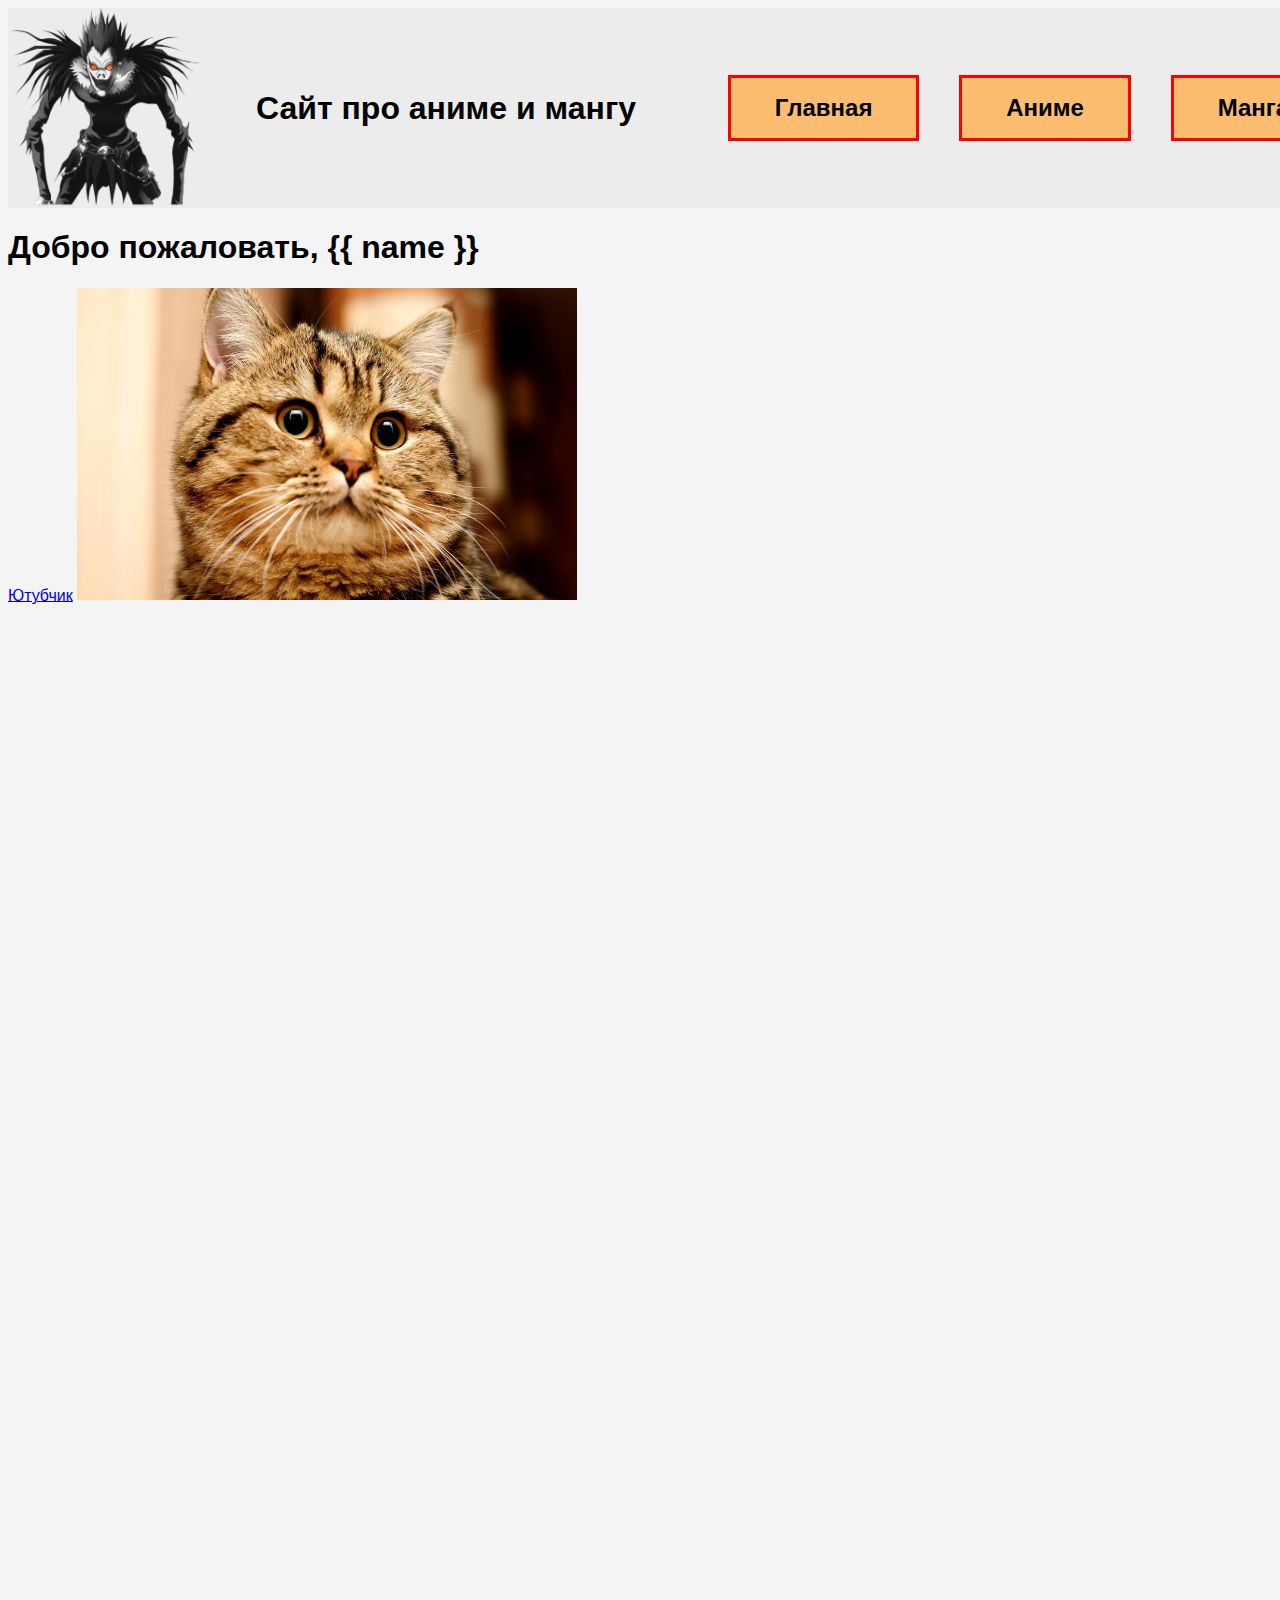
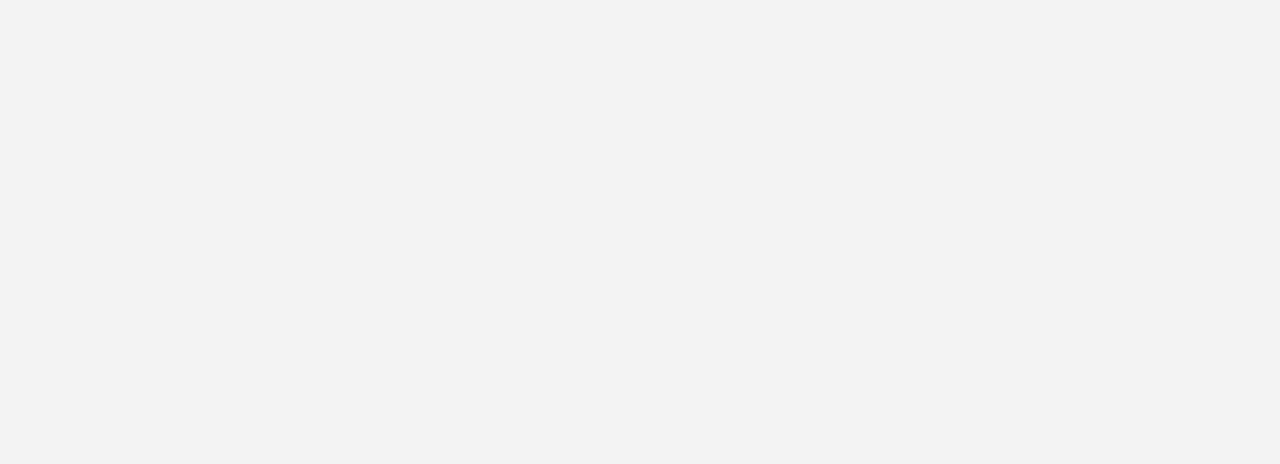
==== sites/animesite/templates/index.html @ 9c1563f3 "Add files via upload" ====
<!DOCTYPE html>
<html lang="en-ru">
<!-- Параметры страницы -->
<head>
    <meta charset="UTF-8">
    <title>Моя первая страница</title>
    <link rel="stylesheet" href="../static/style.css">
</head>
<!-- Контент веб-страницы -->
<body>
    <!-- header - это шапка сайта        -->
    <header>
        <img class="logo" src="../static/logo.png" alt="" width="196px" height="209px">
        <h2 class="site-name">Сайт про аниме и мангу</h2>
        <nav style="text-align: center;">
            <a class="nav-link" href="#">Главная</a>
            <a class="nav-link" href="anime">Аниме</a>
            <a class="nav-link" href="#">Манга</a>
        </nav>
    </header>
    <h1>Добро пожаловать, {{ name }}</h1>
    <main>
        <!-- href - hyper reference - атрибут адреса ссылки -->
        <a href="https://youtube.com" target="_blank">Ютубчик</a>
        <img src="../static/kotik.jpg" alt="Картинка не загрузилась :(" width="500px">    
        <iframe width="500" height="300" src="https://www.youtube.com/embed/aD5Mst0OoSs?si=6FxvQi_hrvBG1r5N" title="YouTube video player" frameborder="0" allow="accelerometer; autoplay; clipboard-write; encrypted-media; gyroscope; picture-in-picture; web-share" referrerpolicy="strict-origin-when-cross-origin" allowfullscreen style="display: block; text-align: center; margin: 0 auto;"></iframe>    
    </main>
</body>
</html>
---- sites/animesite/static/style.css ----
/* селектор по тегу */
body {
    width: 1440px;
    height: 2048px;
    background-color: #F4F4F4;
    font-family: Arial, Helvetica, sans-serif;
}

header {
    height: 200px;
    width: 1440px;
    background-color: #ECECEC;
    display: flex;
    align-items: center;
}

nav {
    width: 688px;
    height: 50px;
    display: flex;
    justify-content: space-evenly;
    align-items: center;
}

li {
    color: red;
}

/* селектор по классу */
.site-name {
    margin-left: 42px;
    margin-right: 42px;
    width: 400px;
    height: 70px;
    text-align: center;
    font-size: 32px;
    align-content: center;
}

.nav-link {
    color: black;
    text-decoration: none;                  
    font-size: 24px;
    font-weight: bold;
    padding: 16px 44px;
    background-color: #FCBD71;
    border: 3px solid red;

    /* 
    display: block;
    width: 200px;
    height: 50px;
    */
}

.heading {
    font-size: 36px;
    text-align: center;
}

.anime-card {
    display: flex;
    width: 1340px;
    margin: 0 auto;
    justify-content: space-evenly;
    margin-top: 60px;
    border: 5px inset #FCBD71;
}
                            
.anime-name, .anime-description {
    font-size: 36px;
}

.anime-name {
    font-weight: bold;
    font-style: italic;
    width: 376px;
}

.anime-description {
    margin-top: 80px;
    width: 380px;
}

.berzerk {
    color: magenta;
}
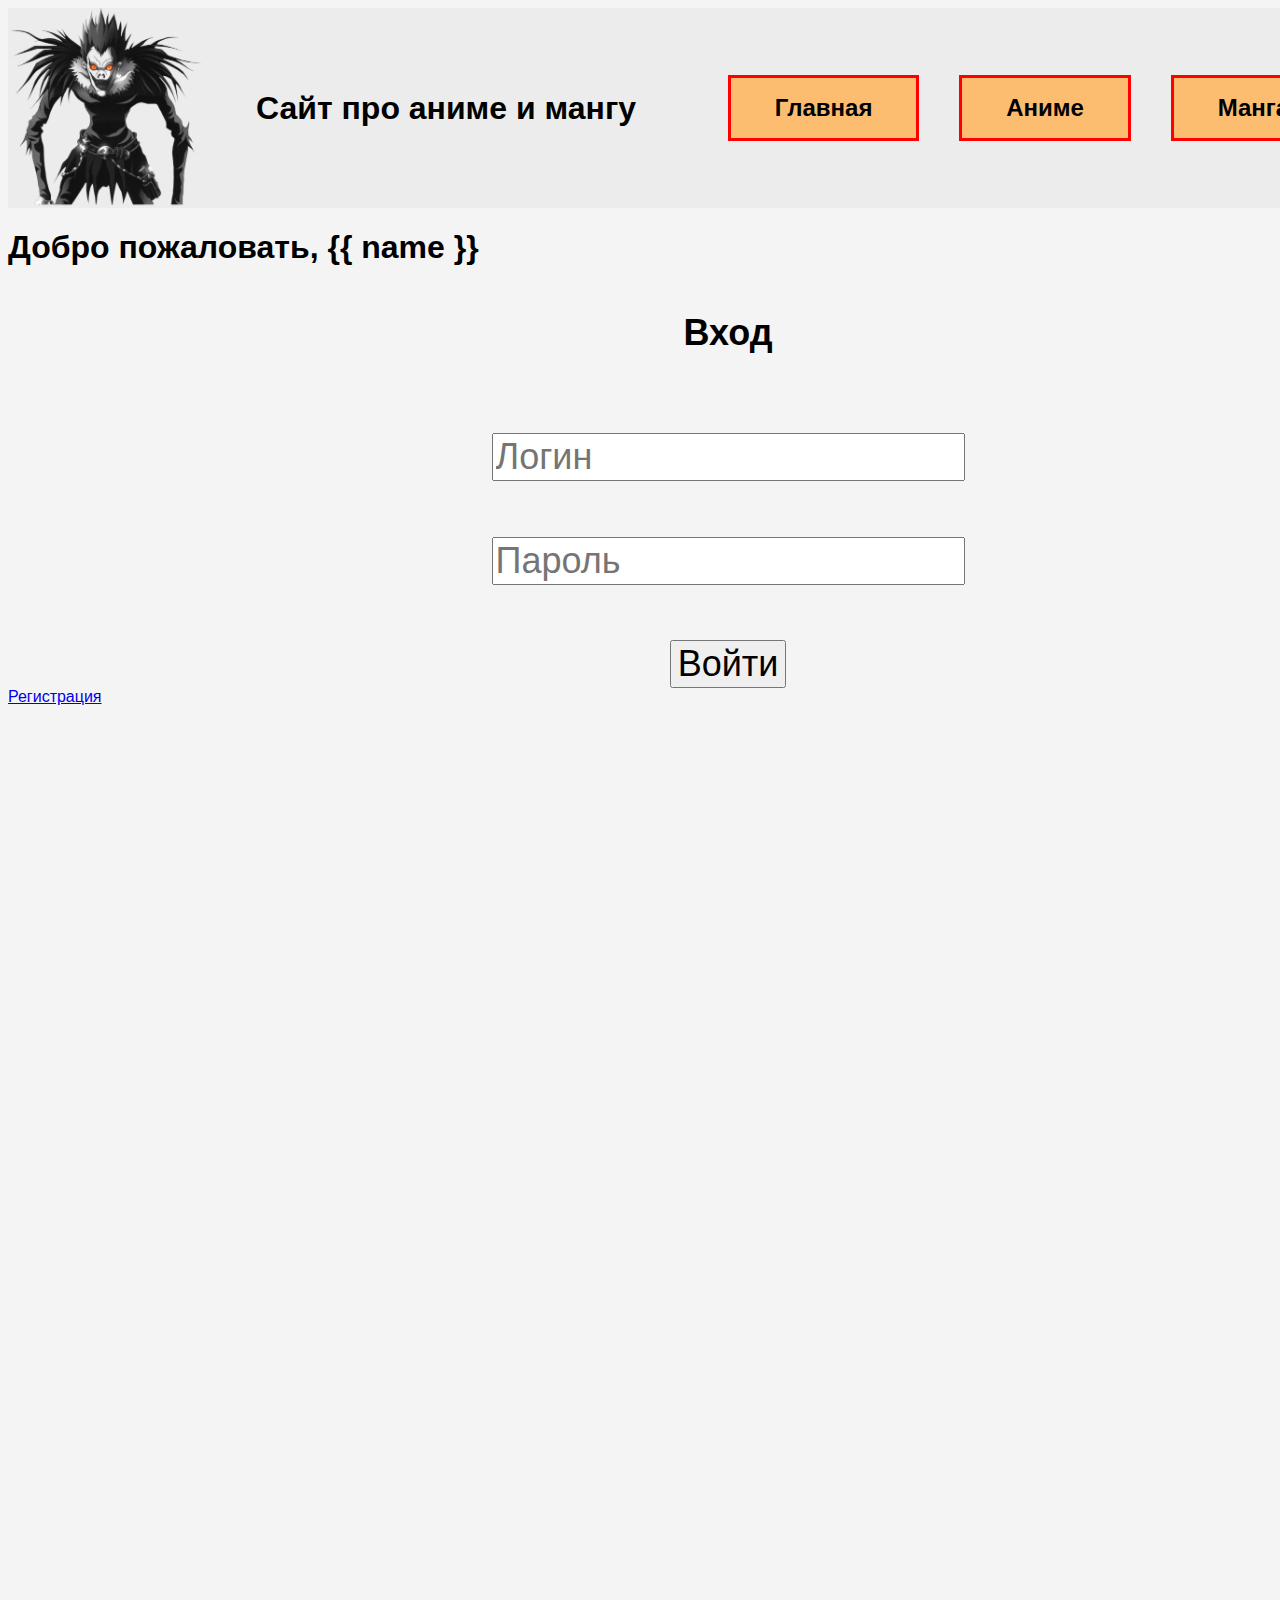
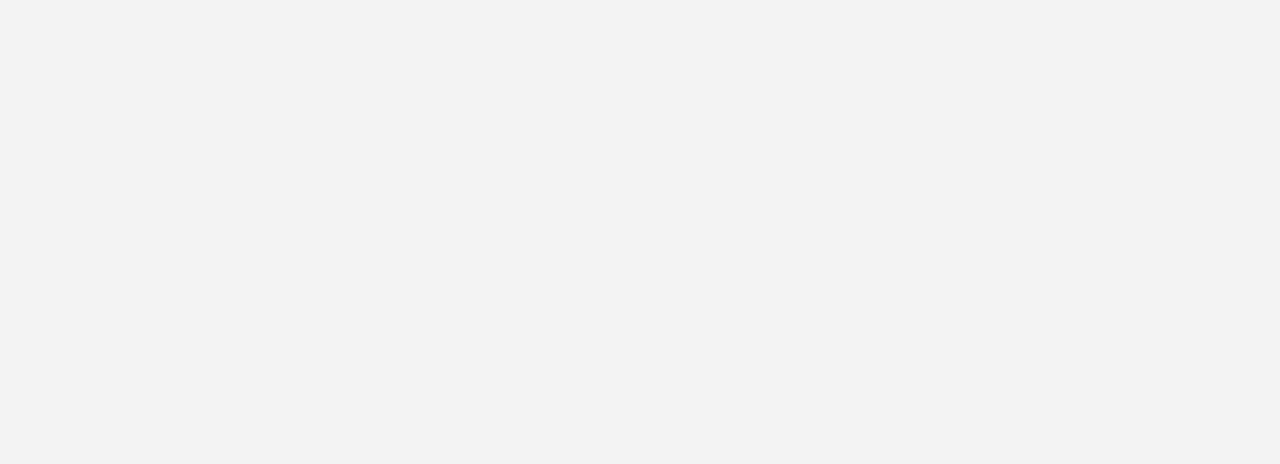
==== commit 0b338f10: "Add files via upload" ====
--- a/sites/animesite/templates/index.html
+++ b/sites/animesite/templates/index.html
@@ -20,10 +20,16 @@
     </header>
     <h1>Добро пожаловать, {{ name }}</h1>
     <main>
-        <!-- href - hyper reference - атрибут адреса ссылки -->
-        <a href="https://youtube.com" target="_blank">Ютубчик</a>
-        <img src="../static/kotik.jpg" alt="Картинка не загрузилась :(" width="500px">    
-        <iframe width="500" height="300" src="https://www.youtube.com/embed/aD5Mst0OoSs?si=6FxvQi_hrvBG1r5N" title="YouTube video player" frameborder="0" allow="accelerometer; autoplay; clipboard-write; encrypted-media; gyroscope; picture-in-picture; web-share" referrerpolicy="strict-origin-when-cross-origin" allowfullscreen style="display: block; text-align: center; margin: 0 auto;"></iframe>    
+        <form class="login-form" action="" method="POST">
+            <h1 class="login-form-heading">Вход</h1>
+            <input type="text" name="username" placeholder="Логин" required>
+            <input type="password" name="password" placeholder="Пароль" required>
+            <input type="submit" value="Войти">
+        </form>
+        <a href="register">Регистрация</a>
+
+        
     </main>
+    <!-- <script type="module" src="mainpage.js"></script> -->
 </body>
 </html>
--- a/sites/animesite/static/style.css
+++ b/sites/animesite/static/style.css
@@ -53,6 +53,21 @@
     */
 }
 
+.login-form, .register-form {
+    margin: 0 auto;
+    width: 500px;
+    display: flex;
+    flex-direction: column;
+    align-items: center;
+    justify-content: space-between;
+    font-size: 1.5em;
+    height: 400px;
+}
+
+.login-form *, .register-form * {
+    font-size: 1.5em;
+}
+
 .heading {
     font-size: 36px;
     text-align: center;
